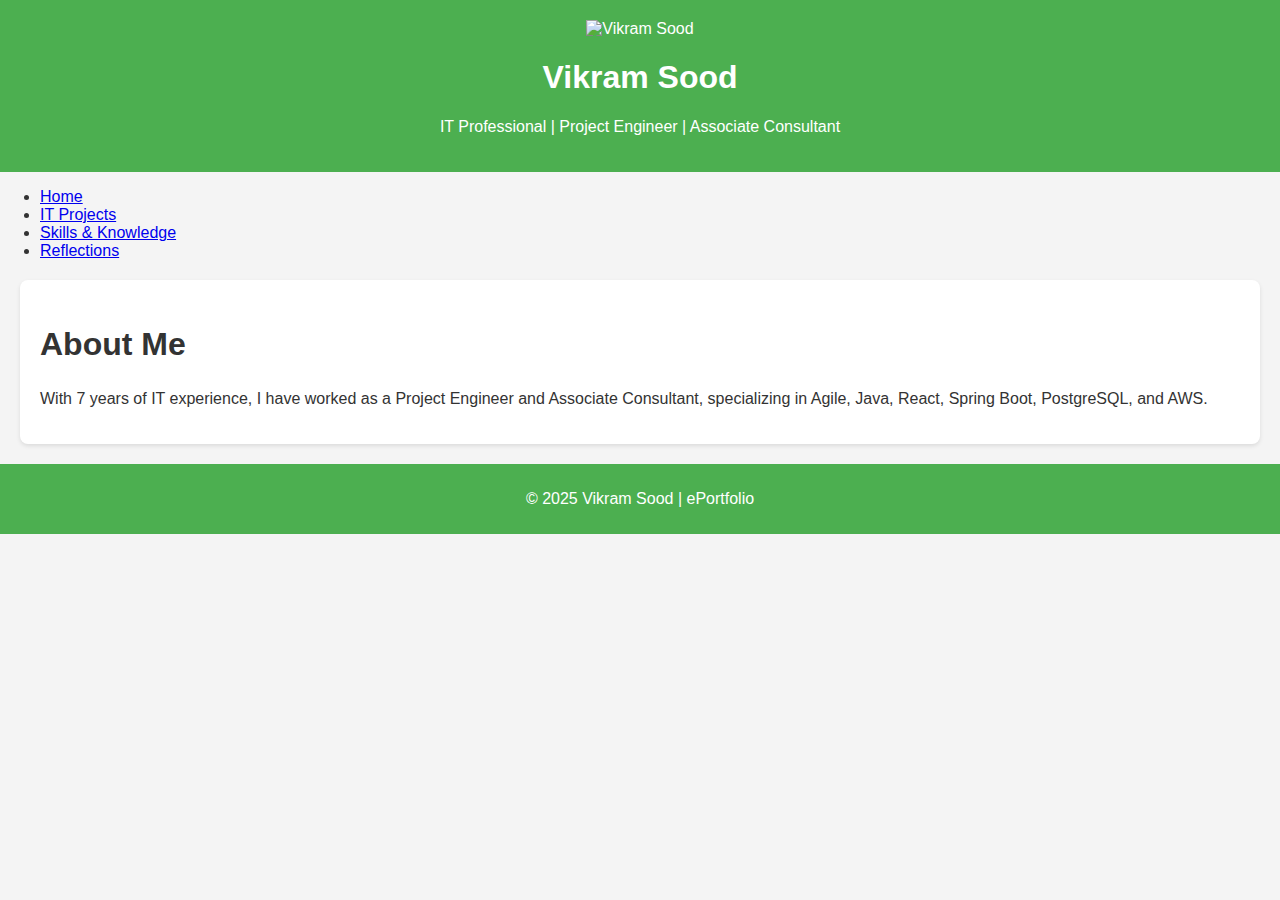
==== index.html @ 8724a9e3 "Update index.html" ====
<!DOCTYPE html>
<html lang="en">
<head>
    <meta charset="UTF-8">
    <meta name="viewport" content="width=device-width, initial-scale=1.0">
    <title>Vikram Sood - ePortfolio</title>
    <link rel="stylesheet" href="assets/css/style.css">
    <script>
        document.addEventListener("DOMContentLoaded", function () {
            const sections = document.querySelectorAll("section");
            sections.forEach(section => section.style.display = "none");
            document.getElementById("home").style.display = "block";
            
            document.querySelectorAll("nav a").forEach(link => {
                link.addEventListener("click", function (e) {
                    e.preventDefault();
                    sections.forEach(section => section.style.display = "none");
                    document.querySelector(this.getAttribute("href")).style.display = "block";
                });
            });
        });
    </script>
</head>
<body>
    <header>
        <img src="assets/images/profile.jpg" alt="Vikram Sood" class="profile-image">
        <h1>Vikram Sood</h1>
        <p>IT Professional | Project Engineer | Associate Consultant</p>
    </header>
    
    <nav>
        <ul>
            <li><a href="#home">Home</a></li>
            <li><a href="#projects">IT Projects</a></li>
            <li><a href="#skills">Skills & Knowledge</a></li>
            <li><a href="#reflections">Reflections</a></li>
        </ul>
    </nav>

    <section id="home">
        <h2>About Me</h2>
        <p>With 7 years of IT experience, I have worked as a Project Engineer and Associate Consultant, specializing in Agile, Java, React, Spring Boot, PostgreSQL, and AWS.</p>
    </section>

    <section id="projects">
        <h2>IT Projects</h2>
        <div class="project">
            <h3>AIIMS IT Support</h3>
            <p>Developed a scalable web application using Java, React, and PostgreSQL, optimizing API communications and database interactions.</p>
        </div>
        <div class="project">
            <h3>Microsoft Internal Operations</h3>
            <p>Processed records using advanced Excel and SQL queries, reducing data processing time significantly.</p>
        </div>
    </section>

    <section id="skills">
        <h2>Skills & Knowledge</h2>
        <ul>
            <li>Agile, SAFe, Scrum</li>
            <li>Java, JavaScript, React, Spring Boot</li>
            <li>PostgreSQL, AWS, Apache Kafka</li>
            <li>UAT, Data Analysis, CI/CD Pipelines</li>
        </ul>
    </section>

    <section id="reflections">
        <h2>Reflections</h2>
        <p>Each project has contributed to my growth, refining my technical and analytical skills, while enhancing problem-solving capabilities.</p>
    </section>

    <footer>
        <p>&copy; 2025 Vikram Sood | ePortfolio</p>
    </footer>
</body>
</html>
---- assets/css/style.css ----
body {
    font-family: Arial, sans-serif;
    margin: 0;
    padding: 0;
    background-color: #f4f4f4;
    color: #333;
}

header {
    background-color: #4CAF50;
    color: white;
    padding: 20px;
    text-align: center;
}

h1, h2 {
    font-size: 2rem;
}

section {
    padding: 20px;
    margin: 20px;
    background-color: white;
    border-radius: 8px;
    box-shadow: 0 2px 4px rgba(0, 0, 0, 0.1);
}

footer {
    text-align: center;
    padding: 10px;
    background-color: #4CAF50;
    color: white;
}
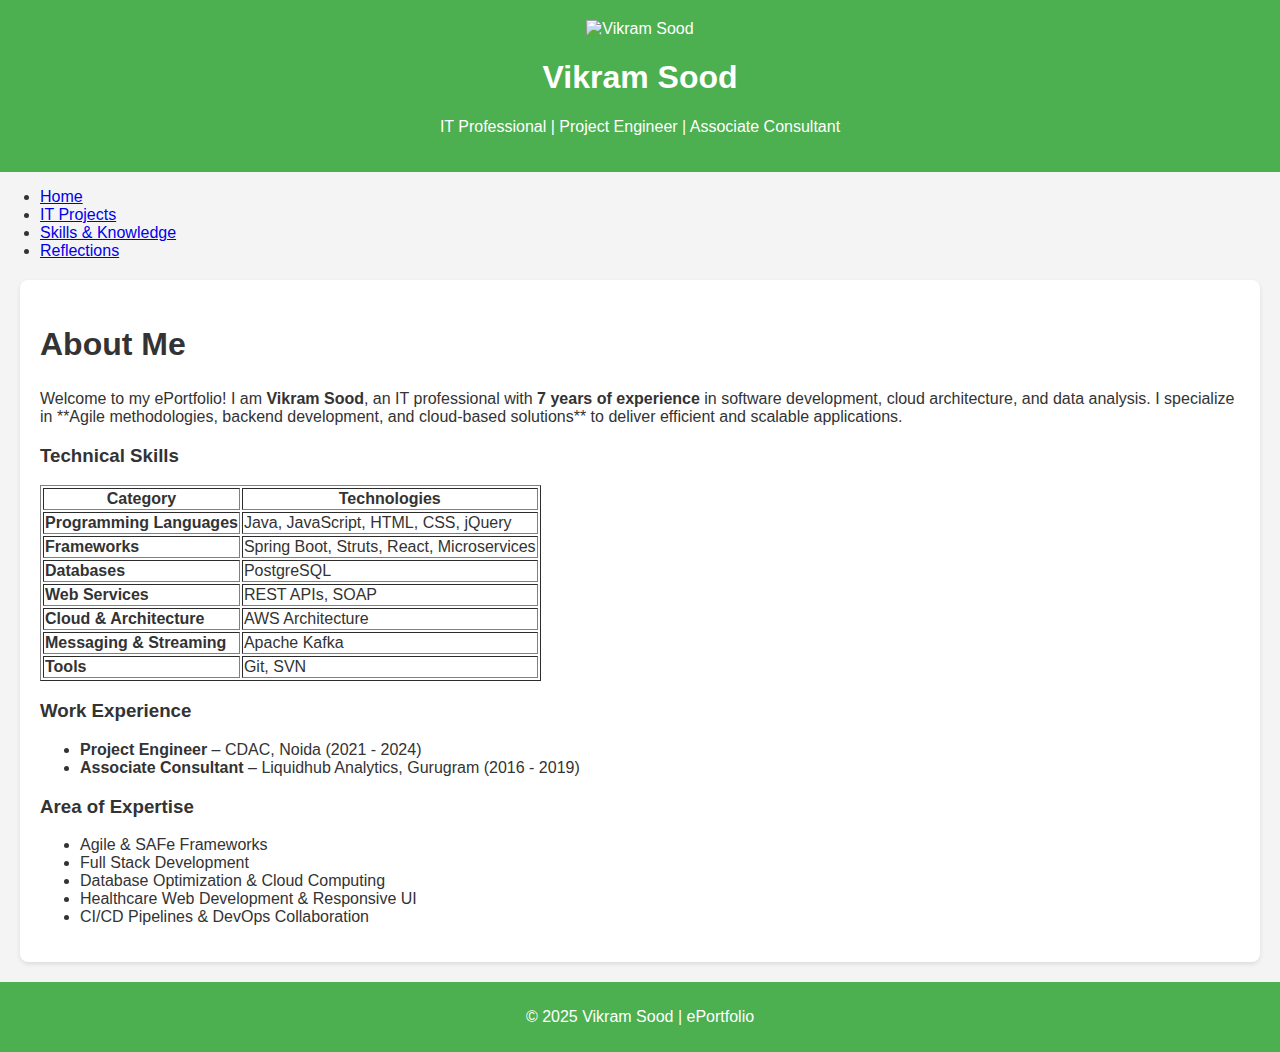
==== commit 827078d7: "Update index.html" ====
--- a/index.html
+++ b/index.html
@@ -23,7 +23,7 @@
 </head>
 <body>
     <header>
-        <img src="assets/images/profile.jpg" alt="Vikram Sood" class="profile-image">
+        <img src="./assets/images/20190713_154640.jpg" alt="Vikram Sood" class="profile-image">
         <h1>Vikram Sood</h1>
         <p>IT Professional | Project Engineer | Associate Consultant</p>
     </header>
@@ -38,9 +38,62 @@
     </nav>
 
     <section id="home">
-        <h2>About Me</h2>
-        <p>With 7 years of IT experience, I have worked as a Project Engineer and Associate Consultant, specializing in Agile, Java, React, Spring Boot, PostgreSQL, and AWS.</p>
-    </section>
+    <h2>About Me</h2>
+    <p>Welcome to my ePortfolio! I am <strong>Vikram Sood</strong>, an IT professional with <strong>7 years of experience</strong> in software development, cloud architecture, and data analysis.  
+       I specialize in **Agile methodologies, backend development, and cloud-based solutions** to deliver efficient and scalable applications.</p>
+
+    <h3>Technical Skills</h3>
+    <table border="1">
+        <tr>
+            <th>Category</th>
+            <th>Technologies</th>
+        </tr>
+        <tr>
+            <td><strong>Programming Languages</strong></td>
+            <td>Java, JavaScript, HTML, CSS, jQuery</td>
+        </tr>
+        <tr>
+            <td><strong>Frameworks</strong></td>
+            <td>Spring Boot, Struts, React, Microservices</td>
+        </tr>
+        <tr>
+            <td><strong>Databases</strong></td>
+            <td>PostgreSQL</td>
+        </tr>
+        <tr>
+            <td><strong>Web Services</strong></td>
+            <td>REST APIs, SOAP</td>
+        </tr>
+        <tr>
+            <td><strong>Cloud & Architecture</strong></td>
+            <td>AWS Architecture</td>
+        </tr>
+        <tr>
+            <td><strong>Messaging & Streaming</strong></td>
+            <td>Apache Kafka</td>
+        </tr>
+        <tr>
+            <td><strong>Tools</strong></td>
+            <td>Git, SVN</td>
+        </tr>
+    </table>
+
+    <h3>Work Experience</h3>
+    <ul>
+        <li><strong>Project Engineer</strong> – CDAC, Noida (2021 - 2024)</li>
+        <li><strong>Associate Consultant</strong> – Liquidhub Analytics, Gurugram (2016 - 2019)</li>
+    </ul>
+
+    <h3>Area of Expertise</h3>
+    <ul>
+        <li>Agile & SAFe Frameworks</li>
+        <li>Full Stack Development</li>
+        <li>Database Optimization & Cloud Computing</li>
+        <li>Healthcare Web Development & Responsive UI</li>
+        <li>CI/CD Pipelines & DevOps Collaboration</li>
+    </ul>
+</section>
+
 
     <section id="projects">
         <h2>IT Projects</h2>
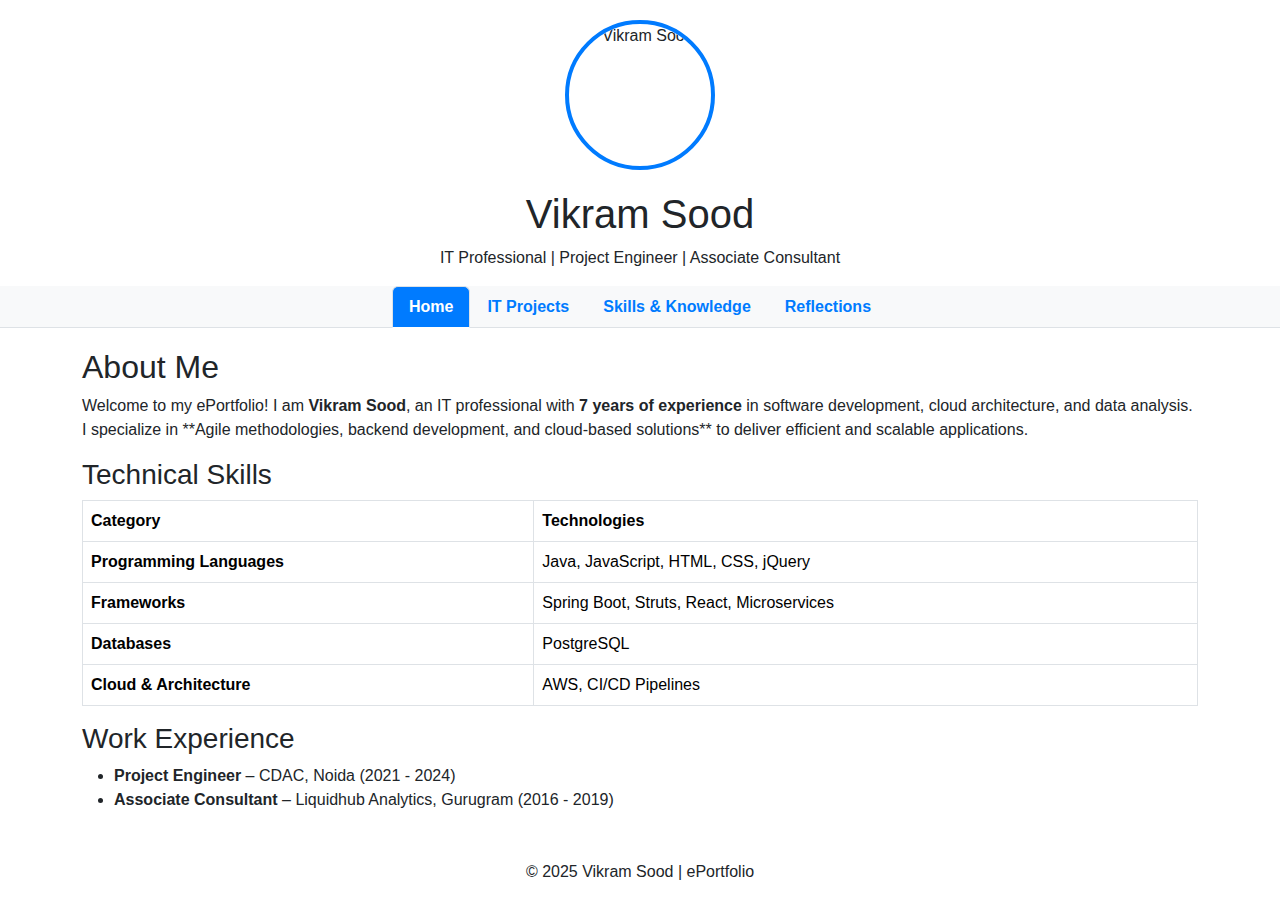
==== commit 2802a21b: "Update index.html" ====
--- a/index.html
+++ b/index.html
@@ -4,14 +4,46 @@
     <meta charset="UTF-8">
     <meta name="viewport" content="width=device-width, initial-scale=1.0">
     <title>Vikram Sood - ePortfolio</title>
-    <link rel="stylesheet" href="assets/css/style.css">
+    
+    <!-- Bootstrap CSS -->
+    <link href="https://cdn.jsdelivr.net/npm/bootstrap@5.3.0/dist/css/bootstrap.min.css" rel="stylesheet">
+    
+    <style>
+        body {
+            font-family: Arial, sans-serif;
+        }
+        .profile-image {
+            width: 150px;
+            height: 150px;
+            border-radius: 50%;
+            display: block;
+            margin: 20px auto;
+            border: 4px solid #007bff;
+        }
+        .nav-tabs {
+            justify-content: center;
+            background-color: #f8f9fa;
+        }
+        .nav-tabs .nav-link {
+            color: #007bff;
+            font-weight: bold;
+        }
+        .nav-tabs .nav-link.active {
+            background-color: #007bff;
+            color: white;
+        }
+        .container {
+            margin-top: 20px;
+        }
+    </style>
+    
     <script>
         document.addEventListener("DOMContentLoaded", function () {
             const sections = document.querySelectorAll("section");
             sections.forEach(section => section.style.display = "none");
             document.getElementById("home").style.display = "block";
-            
-            document.querySelectorAll("nav a").forEach(link => {
+
+            document.querySelectorAll(".nav-link").forEach(link => {
                 link.addEventListener("click", function (e) {
                     e.preventDefault();
                     sections.forEach(section => section.style.display = "none");
@@ -22,108 +54,80 @@
     </script>
 </head>
 <body>
-    <header>
-        <img src="./assets/images/20190713_154640.jpg" alt="Vikram Sood" class="profile-image">
-        <h1>Vikram Sood</h1>
+
+    <header class="text-center">
+        <img src="assets/images/20190713_154640.jpg" alt="Vikram Sood" class="profile-image">
+        <h1 class="mt-2">Vikram Sood</h1>
         <p>IT Professional | Project Engineer | Associate Consultant</p>
     </header>
-    
-    <nav>
-        <ul>
-            <li><a href="#home">Home</a></li>
-            <li><a href="#projects">IT Projects</a></li>
-            <li><a href="#skills">Skills & Knowledge</a></li>
-            <li><a href="#reflections">Reflections</a></li>
-        </ul>
-    </nav>
 
-    <section id="home">
-    <h2>About Me</h2>
-    <p>Welcome to my ePortfolio! I am <strong>Vikram Sood</strong>, an IT professional with <strong>7 years of experience</strong> in software development, cloud architecture, and data analysis.  
-       I specialize in **Agile methodologies, backend development, and cloud-based solutions** to deliver efficient and scalable applications.</p>
-
-    <h3>Technical Skills</h3>
-    <table border="1">
-        <tr>
-            <th>Category</th>
-            <th>Technologies</th>
-        </tr>
-        <tr>
-            <td><strong>Programming Languages</strong></td>
-            <td>Java, JavaScript, HTML, CSS, jQuery</td>
-        </tr>
-        <tr>
-            <td><strong>Frameworks</strong></td>
-            <td>Spring Boot, Struts, React, Microservices</td>
-        </tr>
-        <tr>
-            <td><strong>Databases</strong></td>
-            <td>PostgreSQL</td>
-        </tr>
-        <tr>
-            <td><strong>Web Services</strong></td>
-            <td>REST APIs, SOAP</td>
-        </tr>
-        <tr>
-            <td><strong>Cloud & Architecture</strong></td>
-            <td>AWS Architecture</td>
-        </tr>
-        <tr>
-            <td><strong>Messaging & Streaming</strong></td>
-            <td>Apache Kafka</td>
-        </tr>
-        <tr>
-            <td><strong>Tools</strong></td>
-            <td>Git, SVN</td>
-        </tr>
-    </table>
-
-    <h3>Work Experience</h3>
-    <ul>
-        <li><strong>Project Engineer</strong> – CDAC, Noida (2021 - 2024)</li>
-        <li><strong>Associate Consultant</strong> – Liquidhub Analytics, Gurugram (2016 - 2019)</li>
+    <!-- Navigation Tabs -->
+    <ul class="nav nav-tabs">
+        <li class="nav-item"><a class="nav-link active" href="#home">Home</a></li>
+        <li class="nav-item"><a class="nav-link" href="#projects">IT Projects</a></li>
+        <li class="nav-item"><a class="nav-link" href="#skills">Skills & Knowledge</a></li>
+        <li class="nav-item"><a class="nav-link" href="#reflections">Reflections</a></li>
     </ul>
 
-    <h3>Area of Expertise</h3>
-    <ul>
-        <li>Agile & SAFe Frameworks</li>
-        <li>Full Stack Development</li>
-        <li>Database Optimization & Cloud Computing</li>
-        <li>Healthcare Web Development & Responsive UI</li>
-        <li>CI/CD Pipelines & DevOps Collaboration</li>
-    </ul>
-</section>
+    <div class="container">
+        <!-- About Me Section -->
+        <section id="home">
+            <h2>About Me</h2>
+            <p>Welcome to my ePortfolio! I am <strong>Vikram Sood</strong>, an IT professional with <strong>7 years of experience</strong> in software development, cloud architecture, and data analysis.  
+               I specialize in **Agile methodologies, backend development, and cloud-based solutions** to deliver efficient and scalable applications.</p>
 
+            <h3>Technical Skills</h3>
+            <table class="table table-bordered">
+                <tr><th>Category</th><th>Technologies</th></tr>
+                <tr><td><strong>Programming Languages</strong></td><td>Java, JavaScript, HTML, CSS, jQuery</td></tr>
+                <tr><td><strong>Frameworks</strong></td><td>Spring Boot, Struts, React, Microservices</td></tr>
+                <tr><td><strong>Databases</strong></td><td>PostgreSQL</td></tr>
+                <tr><td><strong>Cloud & Architecture</strong></td><td>AWS, CI/CD Pipelines</td></tr>
+            </table>
 
-    <section id="projects">
-        <h2>IT Projects</h2>
-        <div class="project">
-            <h3>AIIMS IT Support</h3>
-            <p>Developed a scalable web application using Java, React, and PostgreSQL, optimizing API communications and database interactions.</p>
-        </div>
-        <div class="project">
-            <h3>Microsoft Internal Operations</h3>
-            <p>Processed records using advanced Excel and SQL queries, reducing data processing time significantly.</p>
-        </div>
-    </section>
+            <h3>Work Experience</h3>
+            <ul>
+                <li><strong>Project Engineer</strong> – CDAC, Noida (2021 - 2024)</li>
+                <li><strong>Associate Consultant</strong> – Liquidhub Analytics, Gurugram (2016 - 2019)</li>
+            </ul>
+        </section>
 
-    <section id="skills">
-        <h2>Skills & Knowledge</h2>
-        <ul>
-            <li>Agile, SAFe, Scrum</li>
-            <li>Java, JavaScript, React, Spring Boot</li>
-            <li>PostgreSQL, AWS, Apache Kafka</li>
-            <li>UAT, Data Analysis, CI/CD Pipelines</li>
-        </ul>
-    </section>
+        <!-- IT Projects Section -->
+        <section id="projects">
+            <h2>IT Projects</h2>
+            <div class="project">
+                <h3>AIIMS IT Support</h3>
+                <p>Developed a scalable web application using Java, React, and PostgreSQL, optimizing API communications and database interactions.</p>
+            </div>
+            <div class="project">
+                <h3>Microsoft Internal Operations</h3>
+                <p>Processed records using advanced Excel and SQL queries, reducing data processing time significantly.</p>
+            </div>
+        </section>
 
-    <section id="reflections">
-        <h2>Reflections</h2>
-        <p>Each project has contributed to my growth, refining my technical and analytical skills, while enhancing problem-solving capabilities.</p>
-    </section>
+        <!-- Skills Section -->
+        <section id="skills">
+            <h2>Skills & Knowledge</h2>
+            <ul>
+                <li>Agile, SAFe, Scrum</li>
+                <li>Java, JavaScript, React, Spring Boot</li>
+                <li>PostgreSQL, AWS, Apache Kafka</li>
+                <li>UAT, Data Analysis, CI/CD Pipelines</li>
+            </ul>
+        </section>
 
-    <footer>
+        <!-- Reflections Section -->
+        <section id="reflections">
+            <h2>Reflections</h2>
+            <p>Each project has contributed to my growth, refining my technical and analytical skills, while enhancing problem-solving capabilities.</p>
+        </section>
+    </div>
+
+    <footer class="text-center mt-5">
         <p>&copy; 2025 Vikram Sood | ePortfolio</p>
     </footer>
+
+    <!-- Bootstrap JS -->
+    <script src="https://cdn.jsdelivr.net/npm/bootstrap@5.3.0/dist/js/bootstrap.bundle.min.js"></script>
 </body>
 </html>
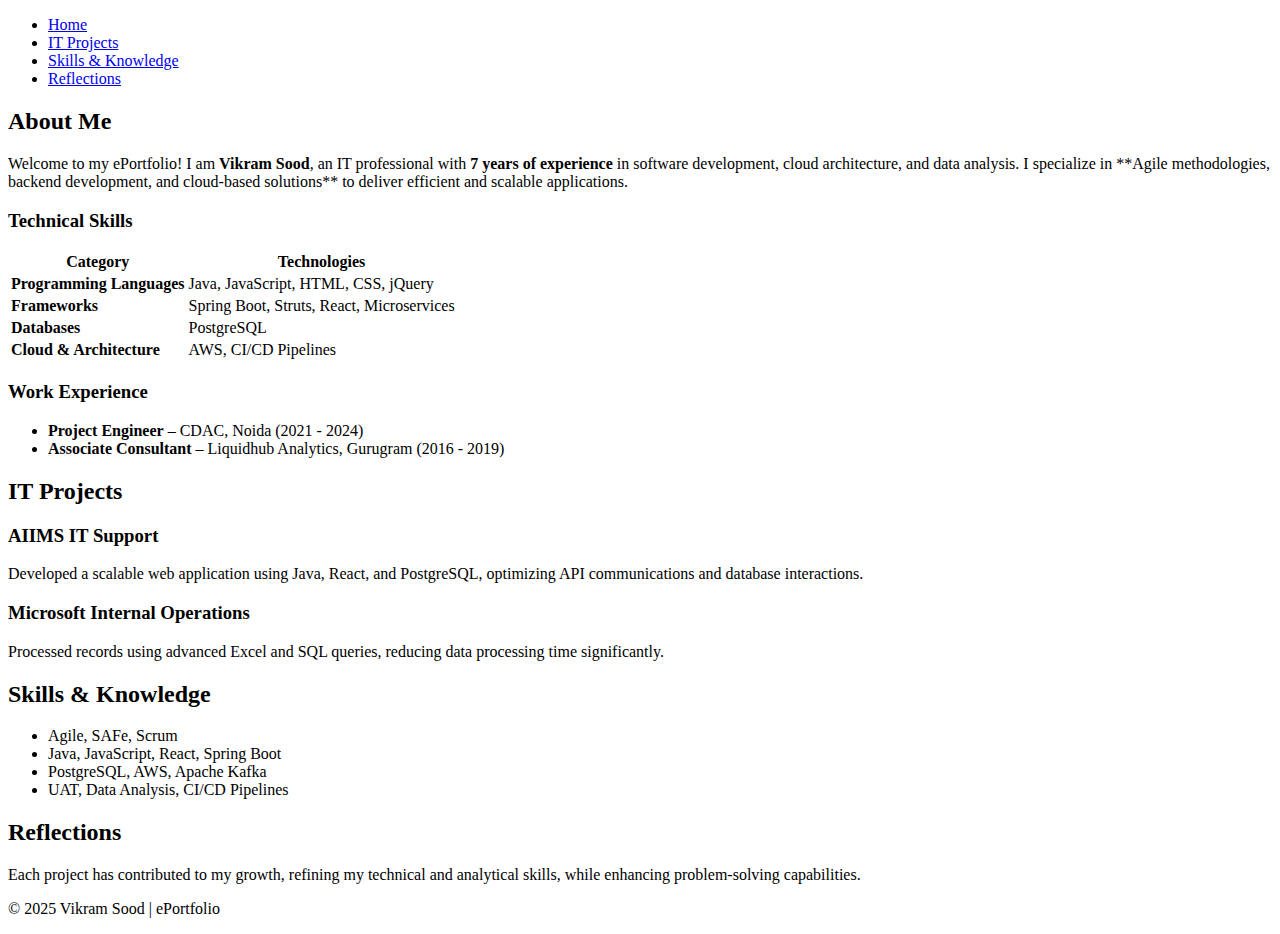
==== commit 6121d83a: "Update index.html" ====
--- a/index.html
+++ b/index.html
@@ -5,7 +5,7 @@
     <meta name="viewport" content="width=device-width, initial-scale=1.0">
     <title>Vikram Sood - ePortfolio</title>
     
-    <!-- Bootstrap CSS -->
+    <!-- Bootstrap CSS - ->
     <link href="https://cdn.jsdelivr.net/npm/bootstrap@5.3.0/dist/css/bootstrap.min.css" rel="stylesheet">
     
     <style>
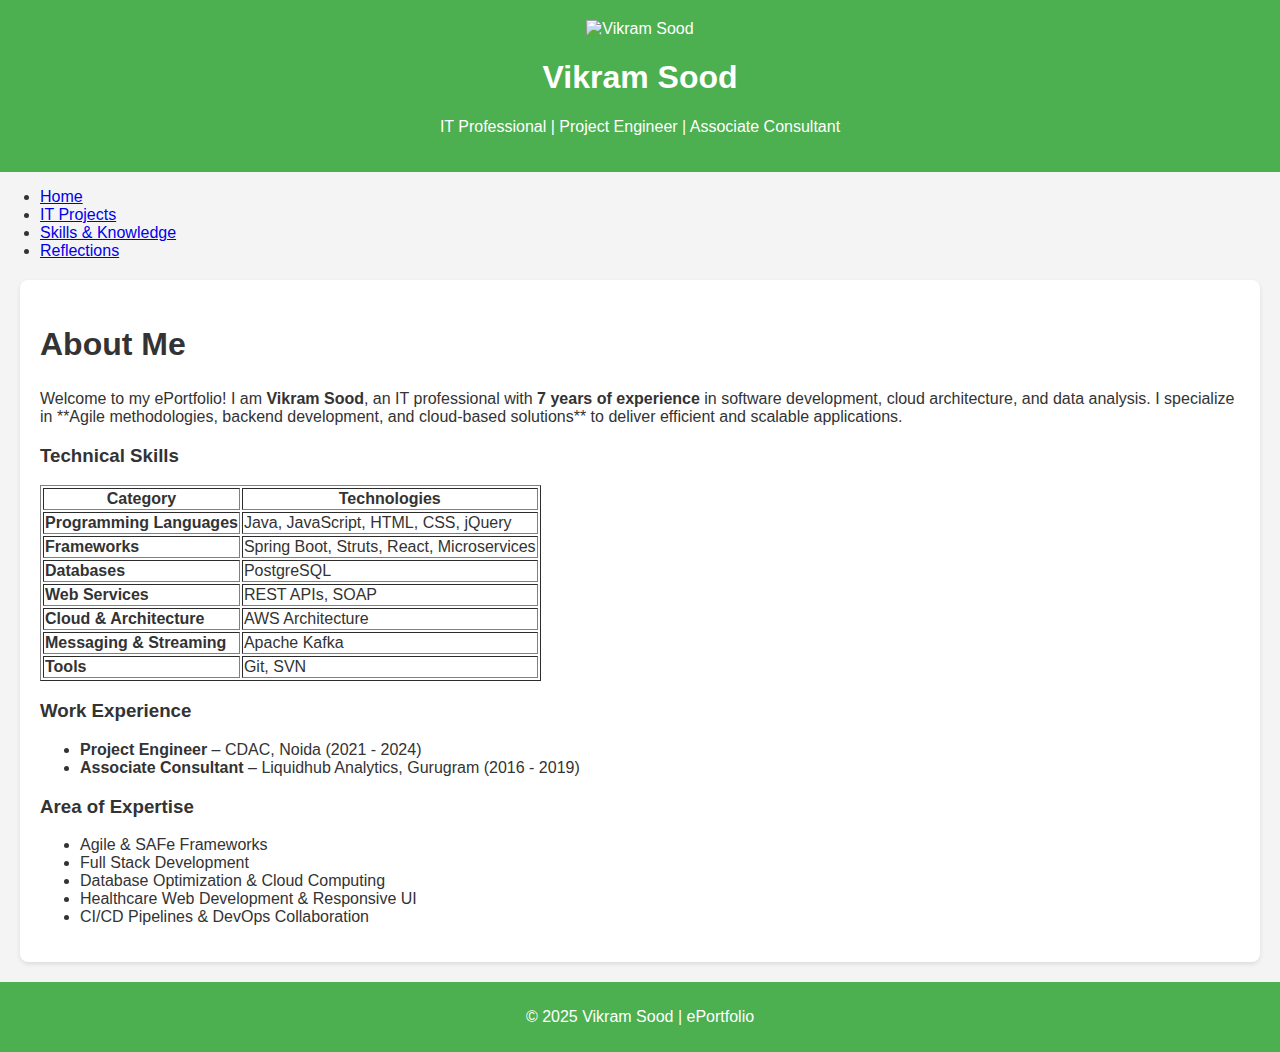
==== commit 11b61a41: "Update index.html" ====
--- a/index.html
+++ b/index.html
@@ -4,46 +4,14 @@
     <meta charset="UTF-8">
     <meta name="viewport" content="width=device-width, initial-scale=1.0">
     <title>Vikram Sood - ePortfolio</title>
-    
-    <!-- Bootstrap CSS - ->
-    <link href="https://cdn.jsdelivr.net/npm/bootstrap@5.3.0/dist/css/bootstrap.min.css" rel="stylesheet">
-    
-    <style>
-        body {
-            font-family: Arial, sans-serif;
-        }
-        .profile-image {
-            width: 150px;
-            height: 150px;
-            border-radius: 50%;
-            display: block;
-            margin: 20px auto;
-            border: 4px solid #007bff;
-        }
-        .nav-tabs {
-            justify-content: center;
-            background-color: #f8f9fa;
-        }
-        .nav-tabs .nav-link {
-            color: #007bff;
-            font-weight: bold;
-        }
-        .nav-tabs .nav-link.active {
-            background-color: #007bff;
-            color: white;
-        }
-        .container {
-            margin-top: 20px;
-        }
-    </style>
-    
+    <link rel="stylesheet" href="assets/css/style.css">
     <script>
         document.addEventListener("DOMContentLoaded", function () {
             const sections = document.querySelectorAll("section");
             sections.forEach(section => section.style.display = "none");
             document.getElementById("home").style.display = "block";
-
-            document.querySelectorAll(".nav-link").forEach(link => {
+            
+            document.querySelectorAll("nav a").forEach(link => {
                 link.addEventListener("click", function (e) {
                     e.preventDefault();
                     sections.forEach(section => section.style.display = "none");
@@ -54,80 +22,108 @@
     </script>
 </head>
 <body>
-
-    <header class="text-center">
-        <img src="assets/images/20190713_154640.jpg" alt="Vikram Sood" class="profile-image">
-        <h1 class="mt-2">Vikram Sood</h1>
+    <header>
+        <img src="./assets/images/20190713_154640.jpg" alt="Vikram Sood" class="profile-image">
+        <h1>Vikram Sood</h1>
         <p>IT Professional | Project Engineer | Associate Consultant</p>
     </header>
+    
+    <nav>
+        <ul>
+            <li><a href="#home">Home</a></li>
+            <li><a href="#projects">IT Projects</a></li>
+            <li><a href="#skills">Skills & Knowledge</a></li>
+            <li><a href="#reflections">Reflections</a></li>
+        </ul>
+    </nav>
 
-    <!-- Navigation Tabs -->
-    <ul class="nav nav-tabs">
-        <li class="nav-item"><a class="nav-link active" href="#home">Home</a></li>
-        <li class="nav-item"><a class="nav-link" href="#projects">IT Projects</a></li>
-        <li class="nav-item"><a class="nav-link" href="#skills">Skills & Knowledge</a></li>
-        <li class="nav-item"><a class="nav-link" href="#reflections">Reflections</a></li>
+    <section id="home">
+    <h2>About Me</h2>
+    <p>Welcome to my ePortfolio! I am <strong>Vikram Sood</strong>, an IT professional with <strong>7 years of experience</strong> in software development, cloud architecture, and data analysis.  
+       I specialize in **Agile methodologies, backend development, and cloud-based solutions** to deliver efficient and scalable applications.</p>
+
+    <h3>Technical  Skills</h3>
+    <table border="1">
+        <tr>
+            <th>Category</th>
+            <th>Technologies</th>
+        </tr>
+        <tr>
+            <td><strong>Programming Languages</strong></td>
+            <td>Java, JavaScript, HTML, CSS, jQuery</td>
+        </tr>
+        <tr>
+            <td><strong>Frameworks</strong></td>
+            <td>Spring Boot, Struts, React, Microservices</td>
+        </tr>
+        <tr>
+            <td><strong>Databases</strong></td>
+            <td>PostgreSQL</td>
+        </tr>
+        <tr>
+            <td><strong>Web Services</strong></td>
+            <td>REST APIs, SOAP</td>
+        </tr>
+        <tr>
+            <td><strong>Cloud & Architecture</strong></td>
+            <td>AWS Architecture</td>
+        </tr>
+        <tr>
+            <td><strong>Messaging & Streaming</strong></td>
+            <td>Apache Kafka</td>
+        </tr>
+        <tr>
+            <td><strong>Tools</strong></td>
+            <td>Git, SVN</td>
+        </tr>
+    </table>
+
+    <h3>Work Experience</h3>
+    <ul>
+        <li><strong>Project Engineer</strong> – CDAC, Noida (2021 - 2024)</li>
+        <li><strong>Associate Consultant</strong> – Liquidhub Analytics, Gurugram (2016 - 2019)</li>
     </ul>
 
-    <div class="container">
-        <!-- About Me Section -->
-        <section id="home">
-            <h2>About Me</h2>
-            <p>Welcome to my ePortfolio! I am <strong>Vikram Sood</strong>, an IT professional with <strong>7 years of experience</strong> in software development, cloud architecture, and data analysis.  
-               I specialize in **Agile methodologies, backend development, and cloud-based solutions** to deliver efficient and scalable applications.</p>
+    <h3>Area of Expertise</h3>
+    <ul>
+        <li>Agile & SAFe Frameworks</li>
+        <li>Full Stack Development</li>
+        <li>Database Optimization & Cloud Computing</li>
+        <li>Healthcare Web Development & Responsive UI</li>
+        <li>CI/CD Pipelines & DevOps Collaboration</li>
+    </ul>
+</section>
 
-            <h3>Technical Skills</h3>
-            <table class="table table-bordered">
-                <tr><th>Category</th><th>Technologies</th></tr>
-                <tr><td><strong>Programming Languages</strong></td><td>Java, JavaScript, HTML, CSS, jQuery</td></tr>
-                <tr><td><strong>Frameworks</strong></td><td>Spring Boot, Struts, React, Microservices</td></tr>
-                <tr><td><strong>Databases</strong></td><td>PostgreSQL</td></tr>
-                <tr><td><strong>Cloud & Architecture</strong></td><td>AWS, CI/CD Pipelines</td></tr>
-            </table>
 
-            <h3>Work Experience</h3>
-            <ul>
-                <li><strong>Project Engineer</strong> – CDAC, Noida (2021 - 2024)</li>
-                <li><strong>Associate Consultant</strong> – Liquidhub Analytics, Gurugram (2016 - 2019)</li>
-            </ul>
-        </section>
+    <section id="projects">
+        <h2>IT Projects</h2>
+        <div class="project">
+            <h3>AIIMS IT Support</h3>
+            <p>Developed a scalable web application using Java, React, and PostgreSQL, optimizing API communications and database interactions.</p>
+        </div>
+        <div class="project">
+            <h3>Microsoft Internal Operations</h3>
+            <p>Processed records using advanced Excel and SQL queries, reducing data processing time significantly.</p>
+        </div>
+    </section>
 
-        <!-- IT Projects Section -->
-        <section id="projects">
-            <h2>IT Projects</h2>
-            <div class="project">
-                <h3>AIIMS IT Support</h3>
-                <p>Developed a scalable web application using Java, React, and PostgreSQL, optimizing API communications and database interactions.</p>
-            </div>
-            <div class="project">
-                <h3>Microsoft Internal Operations</h3>
-                <p>Processed records using advanced Excel and SQL queries, reducing data processing time significantly.</p>
-            </div>
-        </section>
+    <section id="skills">
+        <h2>Skills & Knowledge</h2>
+        <ul>
+            <li>Agile, SAFe, Scrum</li>
+            <li>Java, JavaScript, React, Spring Boot</li>
+            <li>PostgreSQL, AWS, Apache Kafka</li>
+            <li>UAT, Data Analysis, CI/CD Pipelines</li>
+        </ul>
+    </section>
 
-        <!-- Skills Section -->
-        <section id="skills">
-            <h2>Skills & Knowledge</h2>
-            <ul>
-                <li>Agile, SAFe, Scrum</li>
-                <li>Java, JavaScript, React, Spring Boot</li>
-                <li>PostgreSQL, AWS, Apache Kafka</li>
-                <li>UAT, Data Analysis, CI/CD Pipelines</li>
-            </ul>
-        </section>
+    <section id="reflections">
+        <h2>Reflections</h2>
+        <p>Each project has contributed to my growth, refining my technical and analytical skills, while enhancing problem-solving capabilities.</p>
+    </section>
 
-        <!-- Reflections Section -->
-        <section id="reflections">
-            <h2>Reflections</h2>
-            <p>Each project has contributed to my growth, refining my technical and analytical skills, while enhancing problem-solving capabilities.</p>
-        </section>
-    </div>
-
-    <footer class="text-center mt-5">
+    <footer>
         <p>&copy; 2025 Vikram Sood | ePortfolio</p>
     </footer>
-
-    <!-- Bootstrap JS -->
-    <script src="https://cdn.jsdelivr.net/npm/bootstrap@5.3.0/dist/js/bootstrap.bundle.min.js"></script>
 </body>
 </html>
--- a/assets/css/style.css
+++ b/assets/css/style.css
@@ -0,0 +1,33 @@
+body {
+    font-family: Arial, sans-serif;
+    margin: 0;
+    padding: 0;
+    background-color: #f4f4f4;
+    color: #333;
+}
+
+header {
+    background-color: #4CAF50;
+    color: white;
+    padding: 20px;
+    text-align: center;
+}
+
+h1, h2 {
+    font-size: 2rem;
+}
+
+section {
+    padding: 20px;
+    margin: 20px;
+    background-color: white;
+    border-radius: 8px;
+    box-shadow: 0 2px 4px rgba(0, 0, 0, 0.1);
+}
+
+footer {
+    text-align: center;
+    padding: 10px;
+    background-color: #4CAF50;
+    color: white;
+}
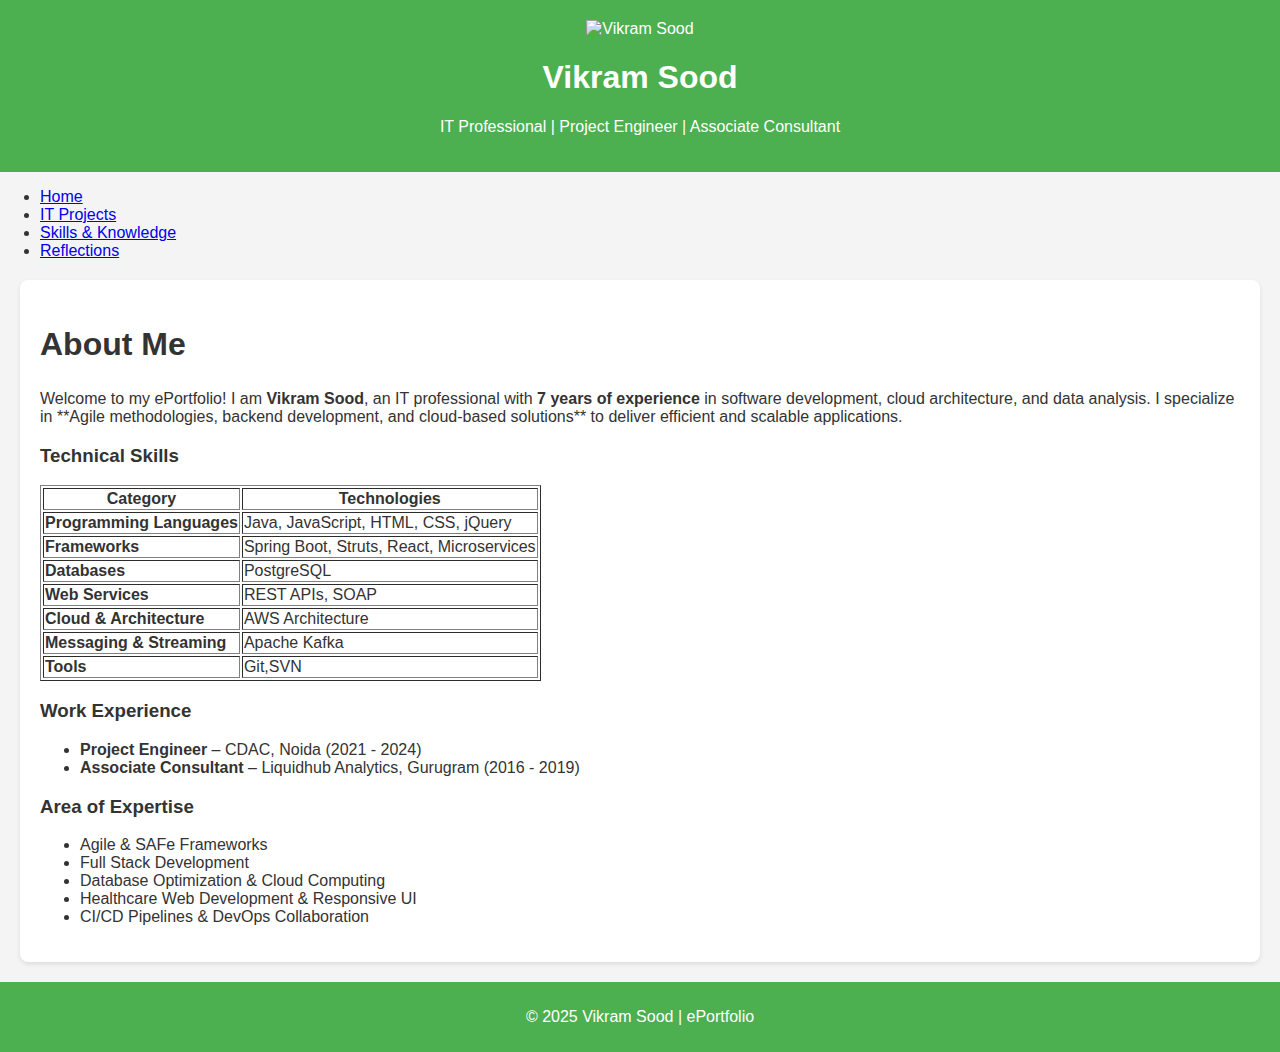
==== commit a48a1dc1: "Update index.html" ====
--- a/index.html
+++ b/index.html
@@ -74,7 +74,7 @@
         </tr>
         <tr>
             <td><strong>Tools</strong></td>
-            <td>Git, SVN</td>
+            <td>Git,SVN</td>
         </tr>
     </table>
 
